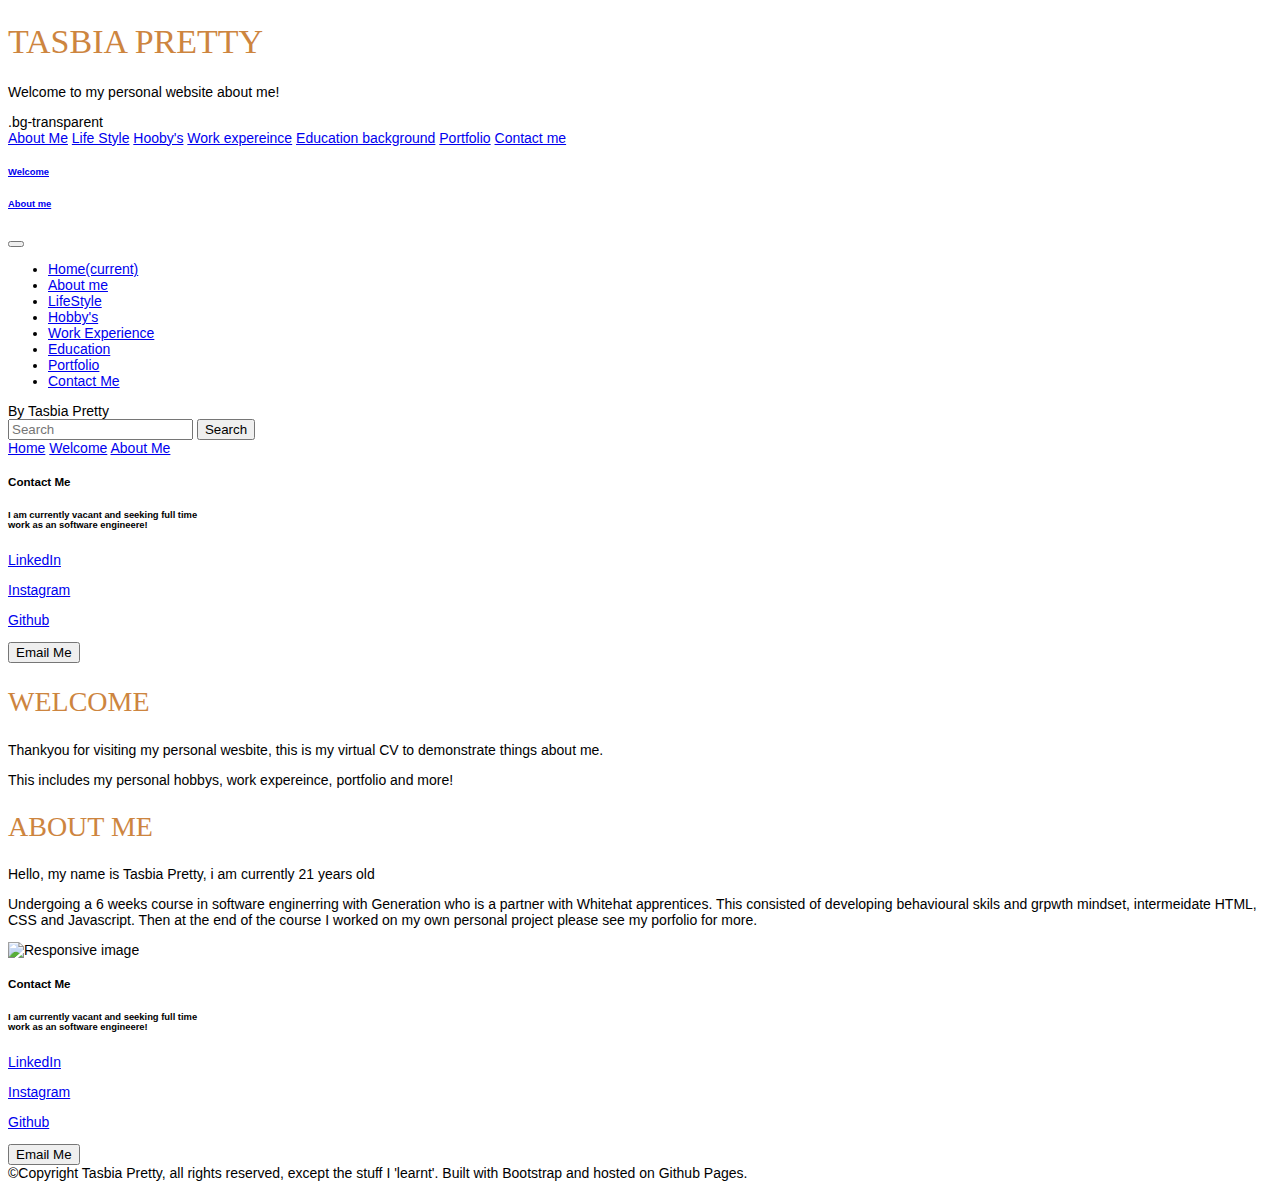
==== home.html @ 6ab82c25 "new draft" ====
<!doctype html>
<html lang="en">
  <head>
    <!-- Required meta tags -->
    <meta charset="utf-8">
    <meta name="viewport" content="width=device-width, initial-scale=1, shrink-to-fit=no">

    <!-- Bootstrap CSS -->
    <link rel="stylesheet" href="https://stackpath.bootstrapcdn.com/bootstrap/4.5.0/css/bootstrap.min.css" integrity="sha384-9aIt2nRpC12Uk9gS9baDl411NQApFmC26EwAOH8WgZl5MYYxFfc+NcPb1dKGj7Sk" crossorigin="anonymous">
    <link href="style.css" rel="stylesheet" type="text/css" />
    <title>Tasbia Pretty</title>
  </head>
  <body>
    <div class= "container-xl">
        <div class="jumbotron mb-0 mt-3">
            <h1 class="display-4">Tasbia Pretty</h1>
            <p class="lead"> Welcome to my personal website about me!</p>           
        </div>
        </div>
        
    <div class="d-md-none sticky-top">
        <nav class="nav nav-pills nav-fill navbar navbar-expand-lg navbar sticky-top mb-1 navbar-light bg-light">
          <div class="p-3 mb-2 bg-light text-dark">.bg-transparent</div>
          <a class="nav-item nav-link active" href="current.html">About Me</a>
          <a class="nav-item nav-link" href="lifestyle.html">Life Style</a>
          <a class="nav-link" href="hobbys.html">Hooby's</a>
          <a class="nav-link" href="workexperience.html">Work expereince</a>
          <a class="nav-link" href="education.html">Education background</a>
          <a class="nav-link" href="portfolio.html">Portfolio</a>
          <a class="nav-link" href="contactme.html">Contact me</a>

      
        
              
            <div class="d-md-none">
                <div class="sticky-top">
                  <div class="collapse" id="navbarToggleExternalContent">
                    <div class="bg-light p-4">
                      <h6 class="text-black "><a href="#welcome">Welcome</a></h6>
                      <h6 class="text-black "><a href="#introduction">About me</a></h6>
                      
                      <span class="text-muted"></span>
                    </div>
                  </div>
                  <nav class="navbar navbar-light bg-dark">
                    <button class="navbar-toggler" type="button" data-toggle="collapse" data-target="#navbarToggleExternalContent" aria-controls="navbarToggleExternalContent" aria-expanded="false" aria-label="Toggle navigation">
                      <span class="navbar-toggler-icon"></span>
                    </button>
                  </nav>
                </div>
              </div>
           </div> 
           <span class="navbar-text d-none d-md-inline">
        
            </span>
          </nav>

        </div>
        
        <div class= "container-xl">
          <div class="d-none d-md-block">
          <nav class="navbar navbar-expand navbar sticky-top mb-1 navbar-light bg-light">
                <a class="navbar-brand" href="#"></a>
                <div class="navbar-collapse" id="navbarText">
                  <ul class="navbar-nav mr-auto">
                    <li class="nav-item active">
                      <a class="nav-link" href="#">Home<span class="sr-only">(current)</span></a>
                    </li>
                    <li class="nav-item">
                      <a class="nav-link" href="current.html">About me</a>
                    </li>
                    <li class="nav-item">
                      <a class="nav-link" href="lifestyle.html">LifeStyle</a>
                    </li>
                    <li class="nav-item">
                        <a class="nav-link" href="hobbys.html">Hobby's</a>
                      </li>
                      <li class="nav-item">
                        <a class="nav-link" href="workexperience.html">Work Experience</a>
                      </li>
                      <li class="nav-item">
                        <a class="nav-link" href="education.html">Education</a>
                      </li>
                      <li class="nav-item">
                        <a class="nav-link" href="protfolio.html">Portfolio</a>
                      </li>
                      <li class="nav-item">
                        <a class="nav-link" href="contactme.html">Contact Me</a>
                      </li>
                  </ul>
                  
                  
                  <span class="navbar-text d-none d-md-inline">
                    By Tasbia Pretty
                  </span>
                </div>
              
                
                  
                  <form class="form-inline">
                    <input class="form-control mr-sm-2" type="search" placeholder="Search" aria-label="Search">
                    <button class="btn btn-outline-success my-2 my-sm-0" type="submit">Search</button>
                  </form>
                </div>
                
              
          </nav> 
        </div>
        </div>     
              

  <nav class="navbar navbar-light" style="background-color: peru">
                <!-- Navbar content -->
  </nav>
  
  <div id="grid" class="container-fluid">
    <div class="row">
          <div class="col-md-4">
                <nav class="nav flex-column d-none d-md-block">
                    <a class="nav-link active" href="Home.html">Home</a>
                    <a class="nav-link" href="#welcome">Welcome</a>
                    <a class="nav-link" href="#aboutme">About Me</a>
                  
                </nav>
            
            
          
              <div class="d-none d-md-block">
              <div class="card mt-3" style="width: 12rem;">
                      <div class="card-body">
                      <h5 class="card-title">Contact Me</h5>
                      <h6 class="card-subtitle mb-2 text-muted">I am currently vacant and seeking full time work as an software engineere!</h6>
                      <p><a href="#" class="https://www.linkedin.com/in/tasbia-pretty-7b834b13b?lipi=urn%3Ali%3Apage%3Ad_flagship3_profile_view_base_contact_details%3Bq%2BDaHNzcSJyh%2BogMh8b2Ag%3D%3D">LinkedIn</a></p>
                      <p><a href="#" class="https://www.instagram.com/tasbiapretty/?hl=en">Instagram</a></p>
                      <p><a href="#" class="https://github.com/tasbiapretty">Github</a></p>
                      <button type="button" class="btn btn-success">Email Me</button>
                      </div>
                      <nav class="navbar navbar-light" style="background-color: peru">
                        <!-- Navbar content -->
                      </nav>
              </div>
            </div>
          </div>    
          <div class="col-md-8">
                <div class="container"> 
                  <div class="p-3 mb-2 bg-light text-dark"><h2 id="welcome">Welcome</h2></div>
                    <p>Thankyou for visiting my personal wesbite, this is my virtual CV to demonstrate things about me.</p>
                    <p>This includes my personal hobbys, work expereince, portfolio and more!</p>
                  
                    <div class="p-3 mb-2 bg-light text-dark"><p><h2 id="aboutme"> About Me</h2></p></div>
                    <p>Hello, my name is Tasbia Pretty, i am currently 21 years old</p>  
                    <p>Undergoing a 6 weeks course in software enginerring with Generation who is a partner with Whitehat apprentices. This consisted of developing behavioural skils and grpwth mindset, intermeidate HTML, CSS and Javascript. Then at the end of the course I worked on my own personal project please see my porfolio for more.</p>
                    <img src="https://ca.slack-edge.com/T010PGNG1ML-U012Y6H7MGR-eebba9022f0a-512" class="img-fluid"  alt="Responsive image"> 
                </div>      
          </div>                    
   </div>
     
  </div>
  <div class= "d-md-none">
<div class="card mt-3" style="width: 12rem;">
        <div class="card-body">
            <h5 class="card-title">Contact Me</h5>
            <h6 class="card-subtitle mb-2 text-muted">I am currently vacant and seeking full time work as an software engineere!</h6>
            <p><a href="#" class="https://www.linkedin.com/in/tasbia-pretty-7b834b13b?lipi=urn%3Ali%3Apage%3Ad_flagship3_profile_view_base_contact_details%3Bq%2BDaHNzcSJyh%2BogMh8b2Ag%3D%3D">LinkedIn</a></p>
            <p><a href="#" class="https://www.instagram.com/tasbiapretty/?hl=en">Instagram</a></p>
            <p><a href="#" class="https://github.com/tasbiapretty">Github</a></p>
            <button type="button" class="btn btn-success">Email Me</button>
        </div>
        <nav class="navbar navbar-light" style="background-color: peru">
          <!-- Navbar content -->
        </nav>
</div>
</div>
   <div class="container-fluid">
    ©Copyright Tasbia Pretty, all rights reserved, except the stuff I 'learnt'. Built with Bootstrap and hosted on Github Pages.
  </div>

    <!-- Optional JavaScript -->
    <!-- jQuery first, then Popper.js, then Bootstrap JS -->
    <script src="https://code.jquery.com/jquery-3.5.1.slim.min.js" integrity="sha384-DfXdz2htPH0lsSSs5nCTpuj/zy4C+OGpamoFVy38MVBnE+IbbVYUew+OrCXaRkfj" crossorigin="anonymous"></script>
    <script src="https://cdn.jsdelivr.net/npm/popper.js@1.16.0/dist/umd/popper.min.js" integrity="sha384-Q6E9RHvbIyZFJoft+2mJbHaEWldlvI9IOYy5n3zV9zzTtmI3UksdQRVvoxMfooAo" crossorigin="anonymous"></script>
    <script src="https://stackpath.bootstrapcdn.com/bootstrap/4.5.0/js/bootstrap.min.js" integrity="sha384-OgVRvuATP1z7JjHLkuOU7Xw704+h835Lr+6QL9UvYjZE3Ipu6Tp75j7Bh/kR0JKI" crossorigin="anonymous"></script>
  </body>
</html>
---- style.css ----
body{
    background-color: white;
        font-family: 'Franklin Gothic Medium', 'Arial Narrow', 'Arial', 'sans-serif';
        font-size: 14px;
        color: black;
        font-weight: normal;
        text-decoration: none solid rgb(68, 68, 68);
        font-style: normal;
        font-variant: normal;
        text-transform: none;
        
}
head{
    background-color: white;
}
h1{
        font-family: Impact, 'Haettenschweiler', 'Arial Narrow Bold', 'sans-serif';
        font-size: 34px;
        color: peru;
        font-weight: normal;
        text-decoration: none solid rgb(68, 68, 68);
        font-style: normal;
        font-variant: normal;
        text-transform: uppercase;

    }
    h2{
        font-family: Impact, 'Haettenschweiler', 'Arial Narrow Bold', 'sans-serif';
        font-size: 28px;
        color: peru;
        font-weight: normal;
        text-decoration: none solid rgb(68, 68, 68);
        font-style: normal;
        font-variant: normal;
        text-transform: uppercase;
    }
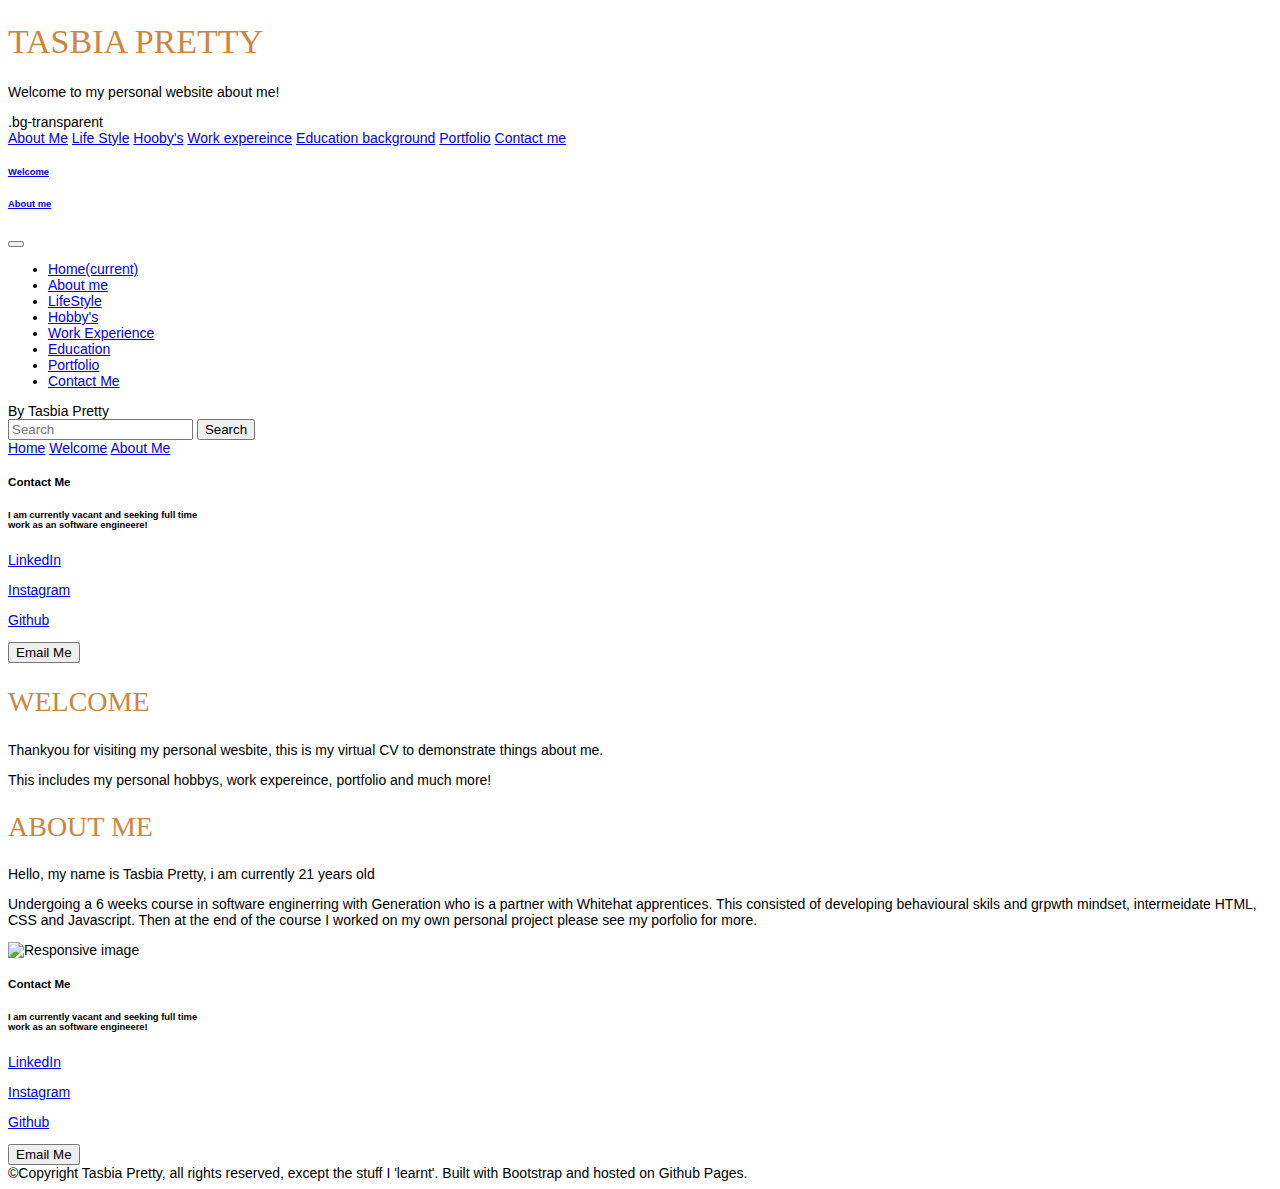
==== commit 10398de6: "new draft" ====
--- a/home.html
+++ b/home.html
@@ -21,15 +21,15 @@
     <div class="d-md-none sticky-top">
         <nav class="nav nav-pills nav-fill navbar navbar-expand-lg navbar sticky-top mb-1 navbar-light bg-light">
           <div class="p-3 mb-2 bg-light text-dark">.bg-transparent</div>
-          <a class="nav-item nav-link active" href="current.html">About Me</a>
-          <a class="nav-item nav-link" href="lifestyle.html">Life Style</a>
-          <a class="nav-link" href="hobbys.html">Hooby's</a>
-          <a class="nav-link" href="workexperience.html">Work expereince</a>
-          <a class="nav-link" href="education.html">Education background</a>
-          <a class="nav-link" href="portfolio.html">Portfolio</a>
-          <a class="nav-link" href="contactme.html">Contact me</a>
+          <a class="nav-item nav-link active" href="home.html">About Me</a>
+          <a class="nav-item nav-link" href="home2.html">Life Style</a>
+          <a class="nav-link" href="home3.html">Hooby's</a>
+          <a class="nav-link" href="home4.html">Work expereince</a>
+          <a class="nav-link" href="home5.html">Education background</a>
+          <a class="nav-link" href="home6.html">Portfolio</a>
+          <a class="nav-link" href="home7.html">Contact me</a>
 
-      
+          
         
               
             <div class="d-md-none">
@@ -145,7 +145,7 @@
                 <div class="container"> 
                   <div class="p-3 mb-2 bg-light text-dark"><h2 id="welcome">Welcome</h2></div>
                     <p>Thankyou for visiting my personal wesbite, this is my virtual CV to demonstrate things about me.</p>
-                    <p>This includes my personal hobbys, work expereince, portfolio and more!</p>
+                    <p>This includes my personal hobbys, work expereince, portfolio and much more!</p>
                   
                     <div class="p-3 mb-2 bg-light text-dark"><p><h2 id="aboutme"> About Me</h2></p></div>
                     <p>Hello, my name is Tasbia Pretty, i am currently 21 years old</p>  
--- a/style.css
+++ b/style.css
@@ -33,4 +33,17 @@
         font-style: normal;
         font-variant: normal;
         text-transform: uppercase;
-    }+    }
+
+    body {
+        background-color:white;
+        animation-name: example;
+        animation-duration: 4s;
+      }
+      
+      @keyframes example {
+        0%   {background-color: palevioletred;}
+        25%  {background-color: powderblue;}
+        50%  {background-color: lightgreen;}
+        100% {background-color: lightsteelblue;}
+      }